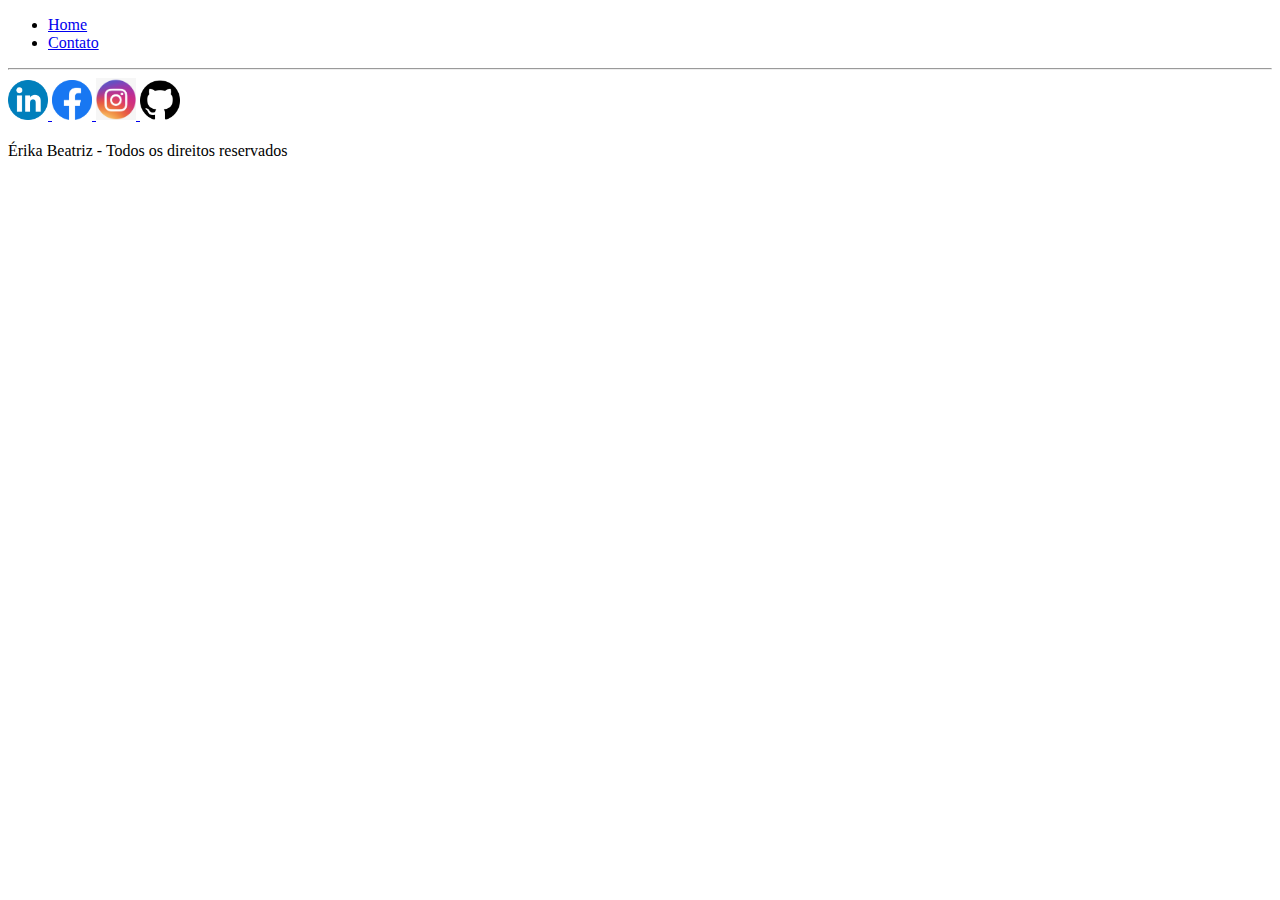
==== index.html @ 2081aeb4 "feat: a simple example of html" ====
<!-- Exemplo de HTML -->
<!DOCTYPE html> <!-- tag que indica que estamos trabalhando com HTML 5-->
<html lang="en">
<head>
    <!-- meta tags = definir infos do documento -->
    <meta charset="UTF-8"> <!-- tabela de caracteres -->
    <meta http-equiv="X-UA-Compatible" content="IE=edge">  <!-- forçar a usar as versões mais recentes -->
    <meta name="viewport" content="width=device-width, initial-scale=1.0"> <!-- tag responsiva para mobile -->
    
    <title> Home </title>

</head>
<body>
    <!-- Cabeçalho do Site -->
    <header> 
        <nav> 
            <ul>
                <li> <a href= index.html> Home </a> </li>
                <li> <a href= contato.html> Contato </a> </li>
            </ul>
        </nav>
    </header>
    <!-- /Cabeçalho do Site -->

    <!-- Corpo principal do Site -->
    <main>  

    </main>
    <!-- /Corpo principal do Site -->

    <!-- Rodapé do Site -->
    <footer> 
        <div>
            <hr>
            <a href="https://www.linkedin.com/in/erikabeatrizf/" target="_blank">
            <img src="assets/images/LinkedIn_icon_circle.svg.png" width="40" alt="Linkedin">
            </a>
            <a href="https://www.facebook.com/erikabeaf/" target="_blank">
            <img src="assets/images/facebook.png" width="40" alt="Facebook">
            </a>
            <a href="https://www.instagram.com/erikabeaf/" target="_blank">
            <img src="assets/images/448-4486200_instagram-logo-circle.png" width="40" alt="Insta">
            </a>
            <a href="https://github.com/ErikaBeatrizz" target="_blank">
            <img src="assets/images/25231.png" width="40" alt="GitHub">
            </a>
        </div>
        <br>
        <div>
            Érika Beatriz - Todos os direitos reservados
        </div>
    </footer>
    <!-- /Rodapé do Site -->



</body>
</html>
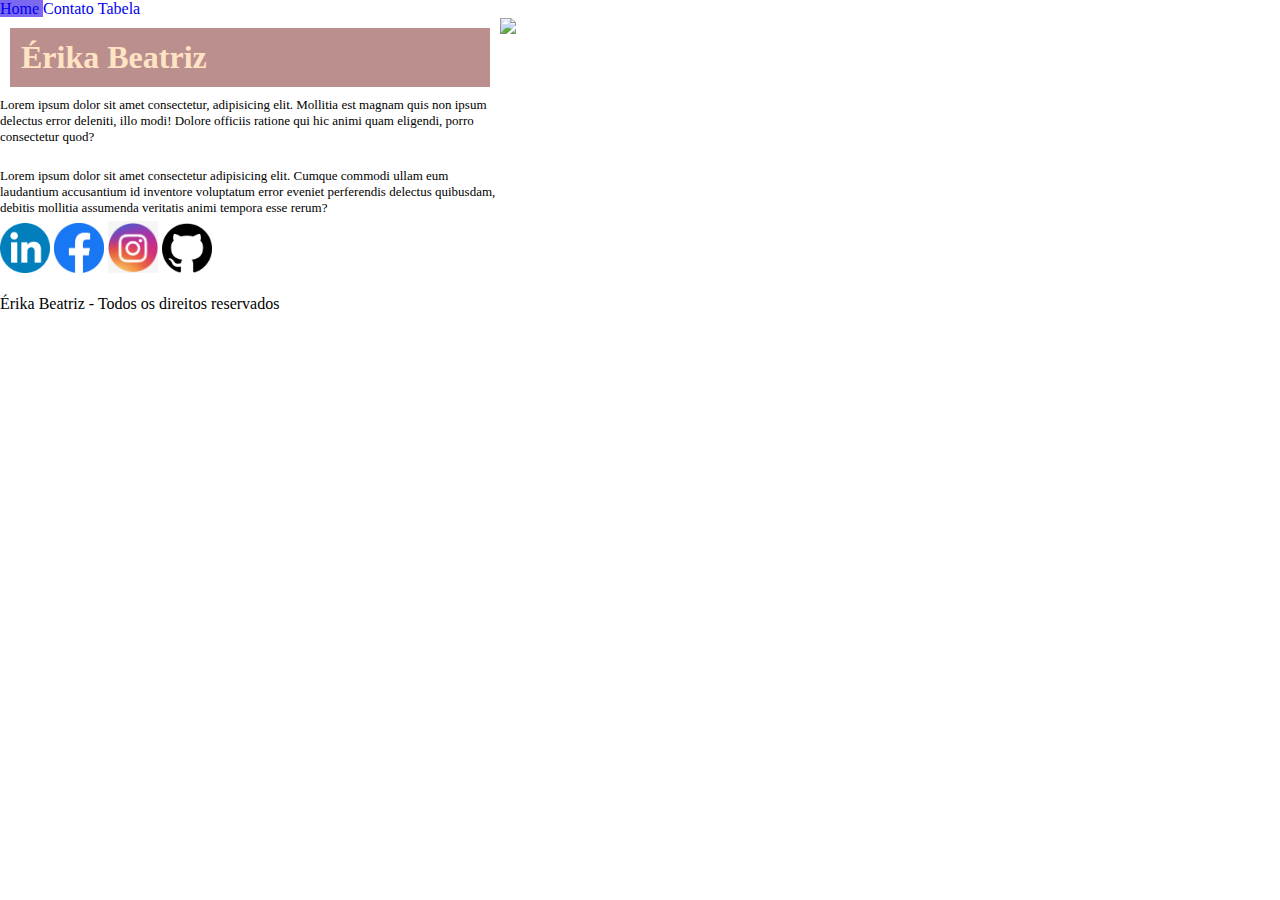
==== commit 8096c768: "Add CSS" ====
--- a/index.html
+++ b/index.html
@@ -9,23 +9,37 @@
     <meta name="viewport" content="width=device-width, initial-scale=1.0"> <!-- tag responsiva para mobile -->
     
     <title> Home </title>
+    <link rel="stylesheet" href="style.css">
 
 </head>
-<body>
+<body >
     <!-- Cabeçalho do Site -->
     <header> 
         <nav> 
             <ul>
-                <li> <a href= index.html> Home </a> </li>
-                <li> <a href= contato.html> Contato </a> </li>
+                <li class="nav-button"> <a  href= index.html> Home </a> </li>
+                <li class="nav-button"> <a  href= contato.html> Contato </a> </li>
+                <li class="nav-button"> <a  href= tabela.html> Tabela </a> </li>
+
             </ul>
         </nav>
     </header>
     <!-- /Cabeçalho do Site -->
-
+    <hr>
     <!-- Corpo principal do Site -->
     <main>  
-
+    <section class="container">
+        <div>
+           <p> <h1 id="titulo"> Érika Beatriz </h1> </p>
+           <p class="texto mb-5">
+            Lorem ipsum dolor sit amet consectetur, adipisicing elit. Mollitia est magnam quis non ipsum delectus error deleniti, illo modi! Dolore officiis ratione qui hic animi quam eligendi, porro consectetur quod? </p>
+            <br>
+            <p class="texto mb-5"> Lorem ipsum dolor sit amet consectetur adipisicing elit. Cumque commodi ullam eum laudantium accusantium id inventore voluptatum error eveniet perferendis delectus quibusdam, debitis mollitia assumenda veritatis animi tempora esse rerum?</p>
+        </div>
+        <div>
+            <img class="photo" src="https://static.nationalgeographicbrasil.com/files/styles/image_3200/public/01-rat-friends-nationalgeographic_1162144.jpg?w=1600&h=900">
+        </div>
+    </section>
     </main>
     <!-- /Corpo principal do Site -->
 
@@ -34,16 +48,16 @@
         <div>
             <hr>
             <a href="https://www.linkedin.com/in/erikabeatrizf/" target="_blank">
-            <img src="assets/images/LinkedIn_icon_circle.svg.png" width="40" alt="Linkedin">
+            <img class="social" src="assets/images/LinkedIn_icon_circle.svg.png" alt="Linkedin">
             </a>
             <a href="https://www.facebook.com/erikabeaf/" target="_blank">
-            <img src="assets/images/facebook.png" width="40" alt="Facebook">
+            <img class="social" src="assets/images/facebook.png" alt="Facebook">
             </a>
             <a href="https://www.instagram.com/erikabeaf/" target="_blank">
-            <img src="assets/images/448-4486200_instagram-logo-circle.png" width="40" alt="Insta">
+            <img class="social" src="assets/images/448-4486200_instagram-logo-circle.png" alt="Insta">
             </a>
             <a href="https://github.com/ErikaBeatrizz" target="_blank">
-            <img src="assets/images/25231.png" width="40" alt="GitHub">
+            <img class="social" src="assets/images/25231.png" alt="GitHub">
             </a>
         </div>
         <br>
--- a/style.css
+++ b/style.css
@@ -0,0 +1,73 @@
+
+/* SELETORES
+    TAG HTML
+    * - aplica a tudo 
+    #id - ID de uma tag HTML
+    .classe 
+
+*/
+
+.texto {
+    font-size: small;
+}
+
+.texto:hover{     /* quando o mouse passa por cima */
+    background-color: burlywood;
+}
+
+.mb-5 {
+    margin-bottom: 5px;
+}
+
+.photo {
+    width: 100%;
+}
+
+.social {
+    width: 50px;
+}
+
+#titulo {
+    background-color: rosybrown;
+    color: bisque;
+    border: 1px solid #ff00;
+    padding: 10px;
+    margin: 10px;
+}
+
+* {
+    margin: 0px;
+    padding: 0px;  /* espaçamento */
+}
+
+
+li {                        /*li = seletor (tag selecionada) */
+    display: inline;        /* display = propriedade   | inline = valor */
+} 
+
+a {
+    text-decoration: none;
+}
+
+.container {
+    display: flex;
+}
+
+@media (max-width: 500px){
+    .container{
+    flex-direction: column;
+    }
+}
+
+.container > div {
+    width: 500px;
+}
+
+.nav-button:hover {
+    background-color: mediumslateblue;
+    color: aliceblue;
+}
+
+hr {
+   display: none; 
+}